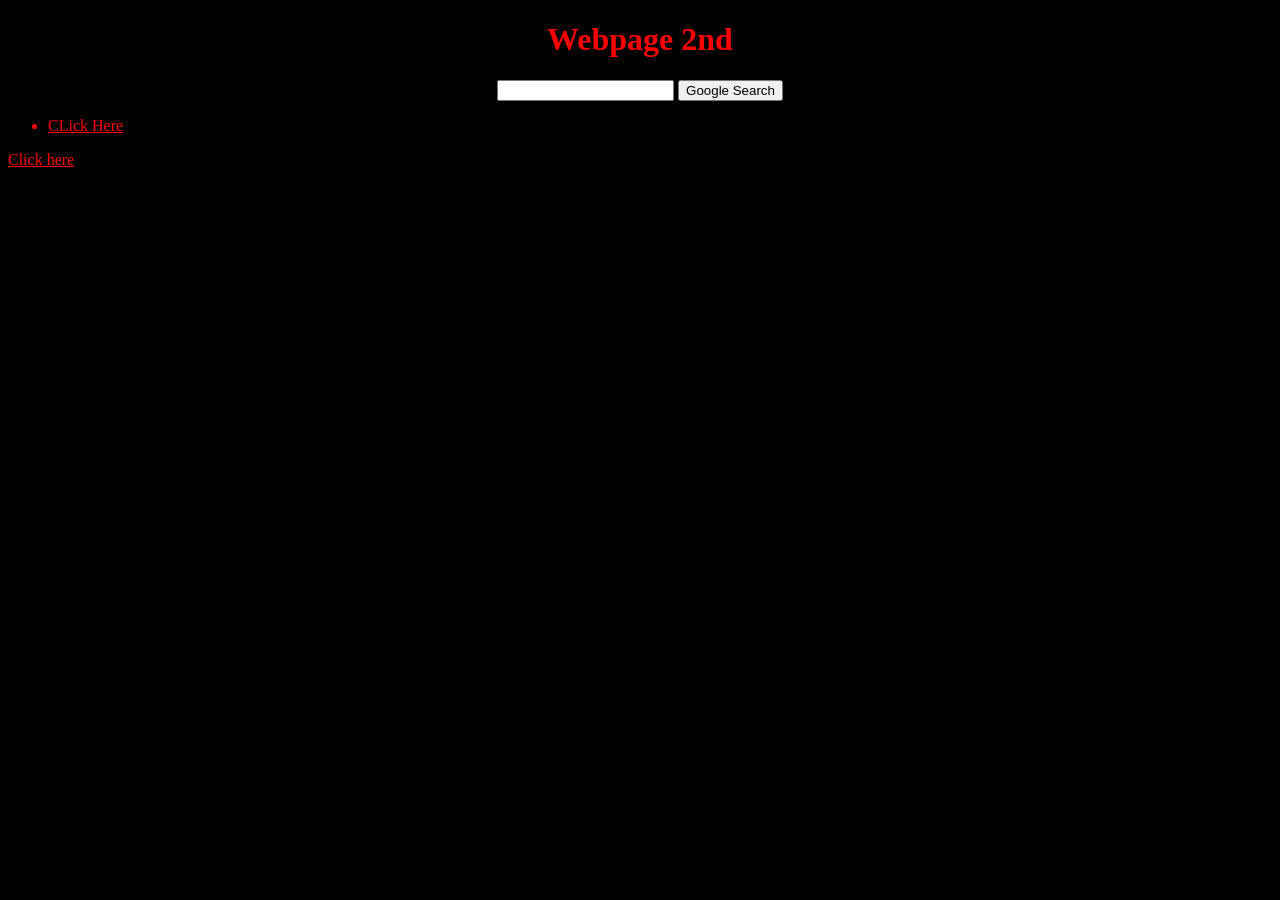
==== index.html @ 95683644 "first commit" ====
<!DOCTYPE html>
<html lang="en">
	<head>
		<title>Search</title>
		<link rel="stylesheet" href="variables.css" />
	</head>
	<body>
		<h1>Webpage 2nd</h1>
		<form action="https://www.google.com/search">
			<input type="text" name="q" />
			<input type="submit" value="Google Search" />
		</form>
		<ul>
			<li><a href="Main.html">CLick Here</a></li>
		</ul>

		<a href="Main.html">Click here</a>
	</body>
</html>
---- variables.css ----
h1 {
  color: red;
  text-align: center;
}

body {
  background-color: black;
}

ul {
  color: red;
}

a {
  color: red;
}

form {
  color: red;
  text-align: center;
  /* Nested selector targeting <element id="Main"> inside form */
}
form .Main {
  background-color: grey;
  color: red;
}

/*# sourceMappingURL=variables.css.map */
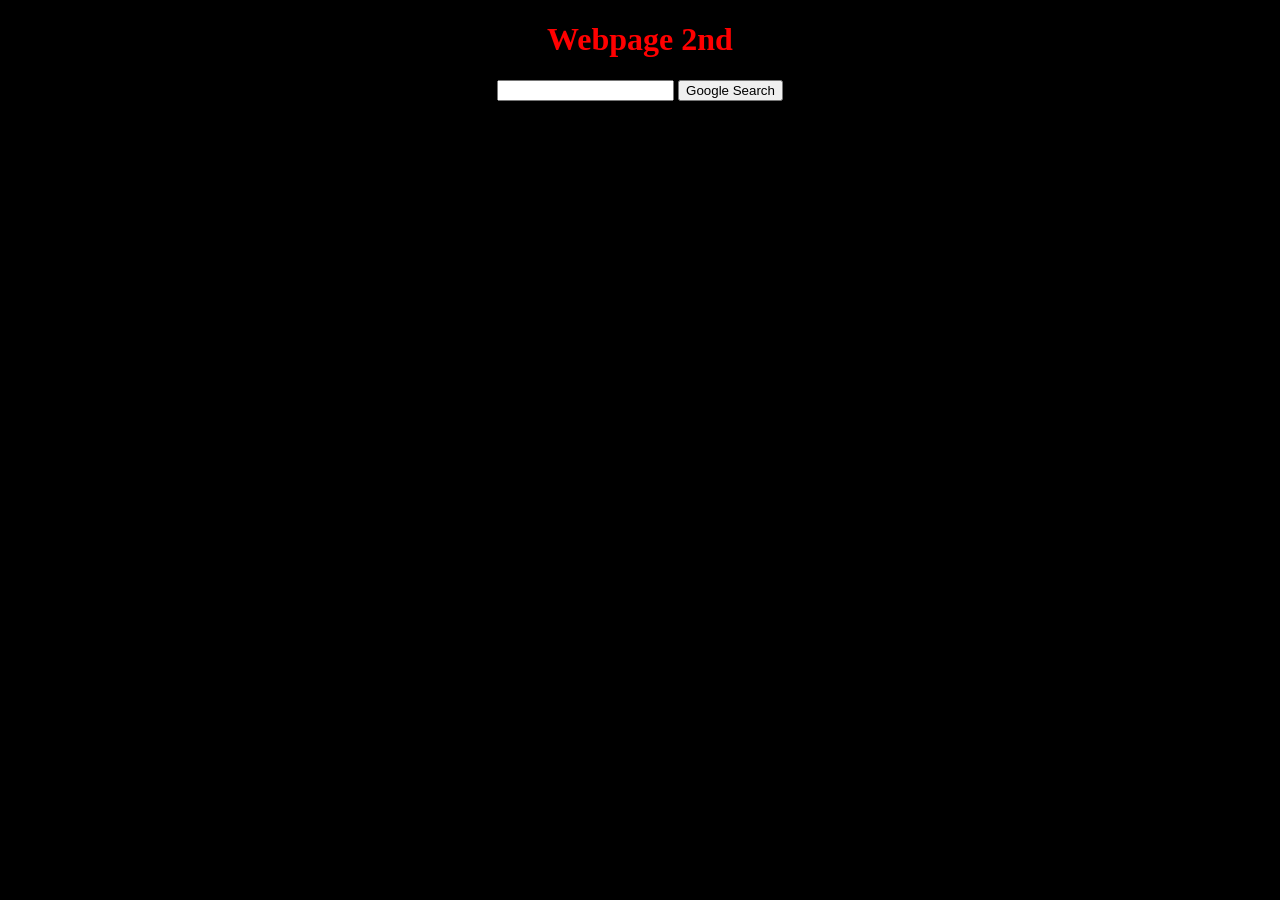
==== commit 91f2e18b: "make changes for the main page" ====
--- a/index.html
+++ b/index.html
@@ -10,10 +10,5 @@
 			<input type="text" name="q" />
 			<input type="submit" value="Google Search" />
 		</form>
-		<ul>
-			<li><a href="Main.html">CLick Here</a></li>
-		</ul>
-
-		<a href="Main.html">Click here</a>
 	</body>
 </html>
